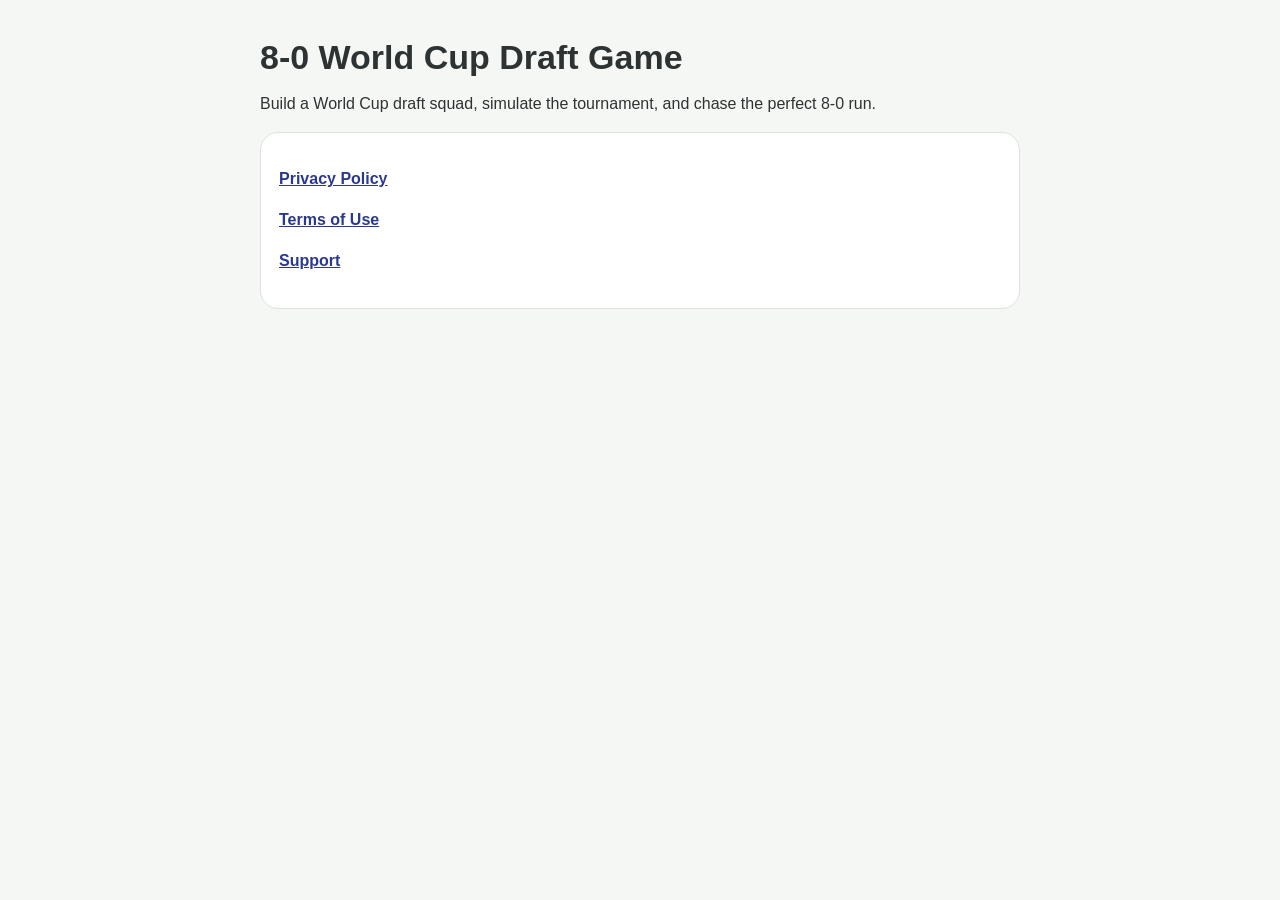
==== docs/index.html @ 2e995f11 "Add store policy documents" ====
<!doctype html>
<html lang="en">
<head>
  <meta charset="utf-8">
  <meta name="viewport" content="width=device-width, initial-scale=1">
  <title>8-0 World Cup Draft Game</title>
  <style>
    body{margin:0;font-family:Arial,Helvetica,sans-serif;line-height:1.55;background:#f5f7f4;color:#2d3333}
    main{max-width:760px;margin:0 auto;padding:40px 20px}
    h1{font-size:34px;line-height:1.05;margin:0 0 12px}
    a{color:#2A398D;font-weight:700}
    .card{background:#fff;border:1px solid #dde2dc;border-radius:18px;padding:18px;margin:16px 0}
  </style>
</head>
<body>
  <main>
    <h1>8-0 World Cup Draft Game</h1>
    <p>Build a World Cup draft squad, simulate the tournament, and chase the perfect 8-0 run.</p>
    <section class="card">
      <p><a href="privacy-policy.html">Privacy Policy</a></p>
      <p><a href="terms.html">Terms of Use</a></p>
      <p><a href="support.html">Support</a></p>
    </section>
  </main>
</body>
</html>
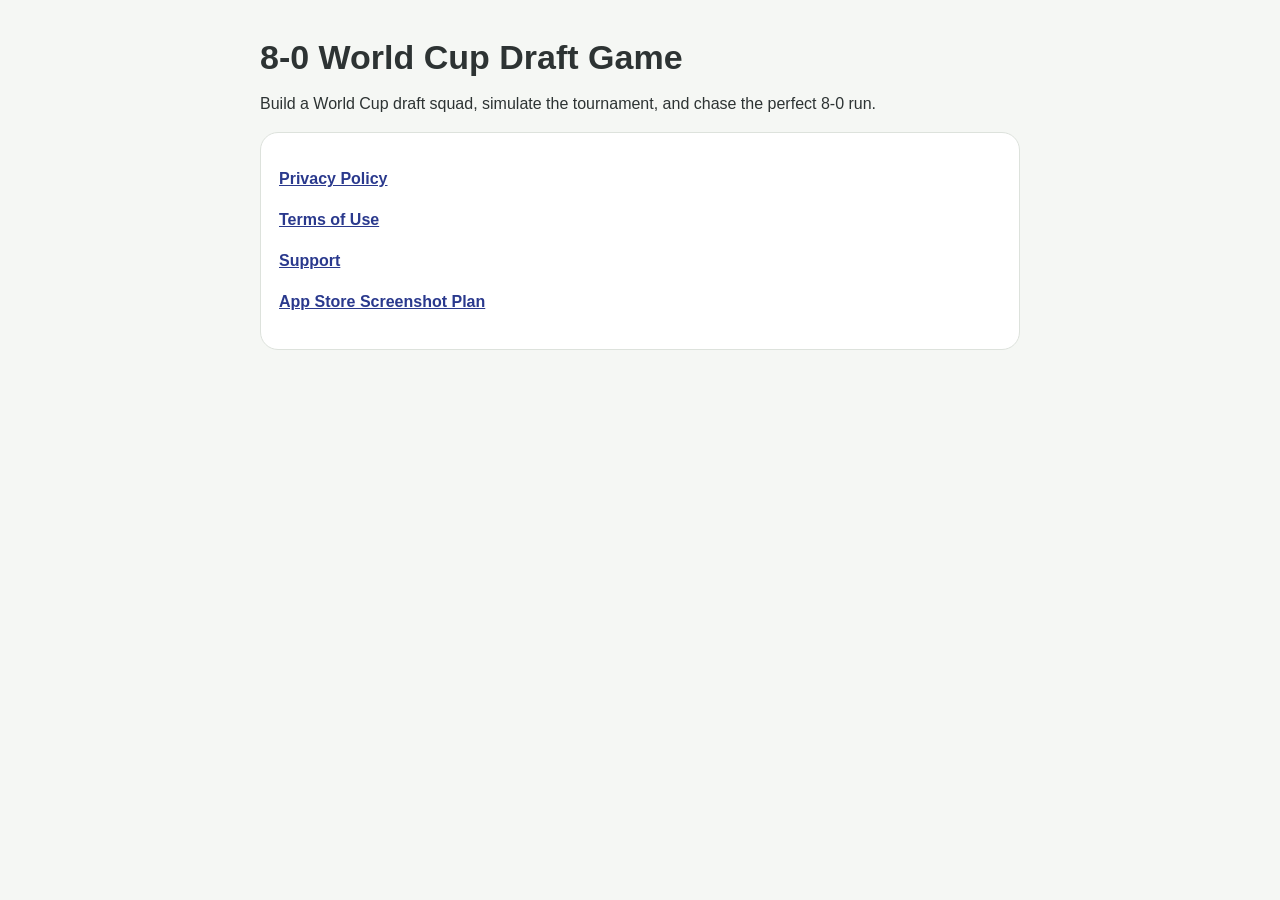
==== commit fd1260af: "Add App Store screenshot guidance" ====
--- a/docs/index.html
+++ b/docs/index.html
@@ -20,6 +20,7 @@
       <p><a href="privacy-policy.html">Privacy Policy</a></p>
       <p><a href="terms.html">Terms of Use</a></p>
       <p><a href="support.html">Support</a></p>
+      <p><a href="app-store-screenshots.md">App Store Screenshot Plan</a></p>
     </section>
   </main>
 </body>
